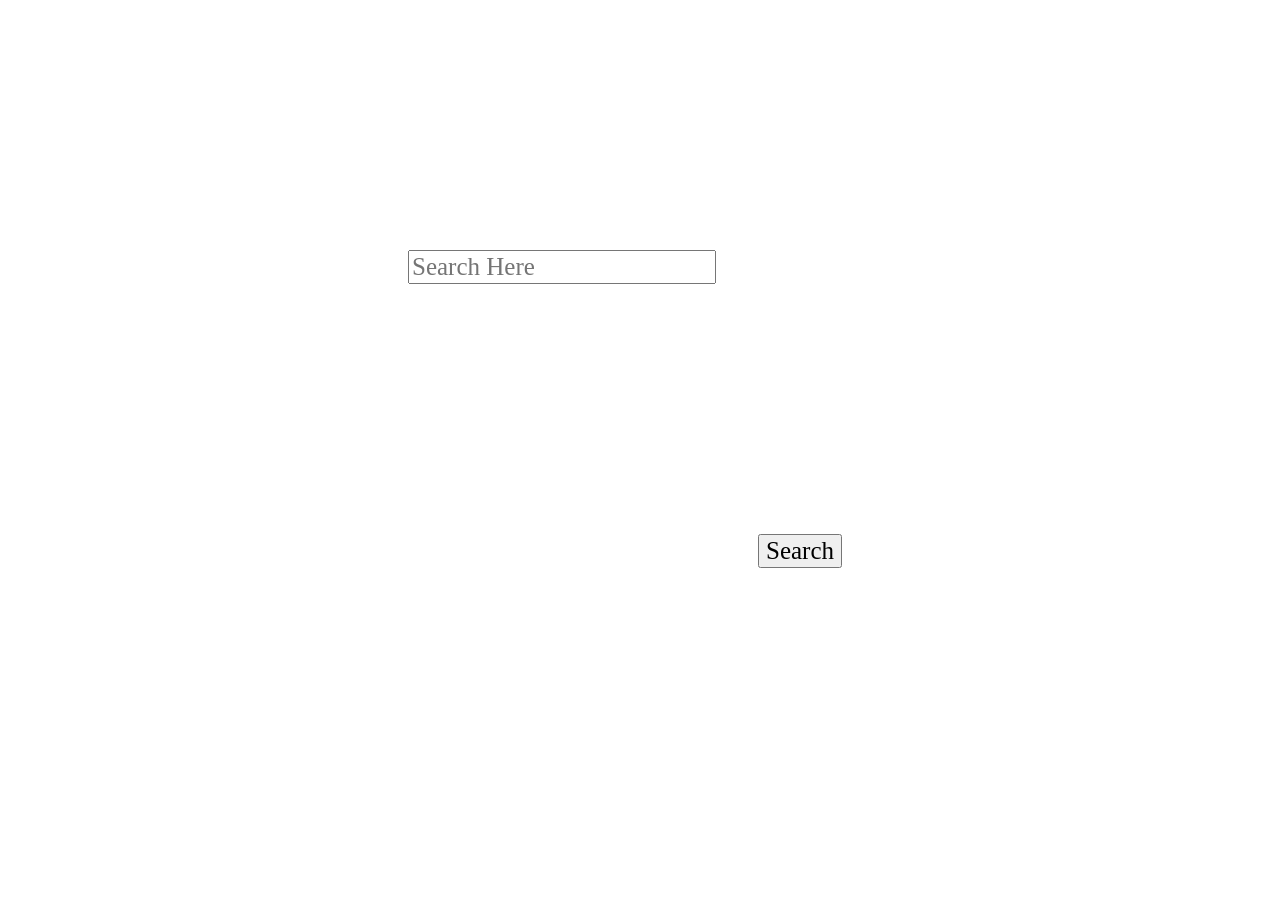
==== main.html @ 87b1178b "Add files via upload" ====
<!DOCTYPE html>
<html>
<head>
	<title>Feature List</title>
	<link rel="stylesheet" type="text/css" href="design.css">
</head>
<body>
	<form action="https://www.google.com/search?q=" method="get" >
        <!-- name must be 'q' because query aprameter in pass q -->
        <input class="txtbx"  type="text" name="q" placeholder="Search Here">
        <button class="btn-submit" type="submit" class="btn-sm btn-primary">Search</button>
    </form> 
</body>
</html>
---- design.css ----
.btn-submit{
    display: flex;
	align-items: center;
	justify-content: center;
    margin-left: 750px;
    margin-top: 250px;
    font-family: 'Trebuchet MS';
    font-size: 25px;

}

.txtbx{
    display: flex;
	align-items: center;
	justify-content: center;
    margin-left: 400px;
    margin-top: 250px;
    font-family: 'Trebuchet MS';
    font-size: 25px;
}
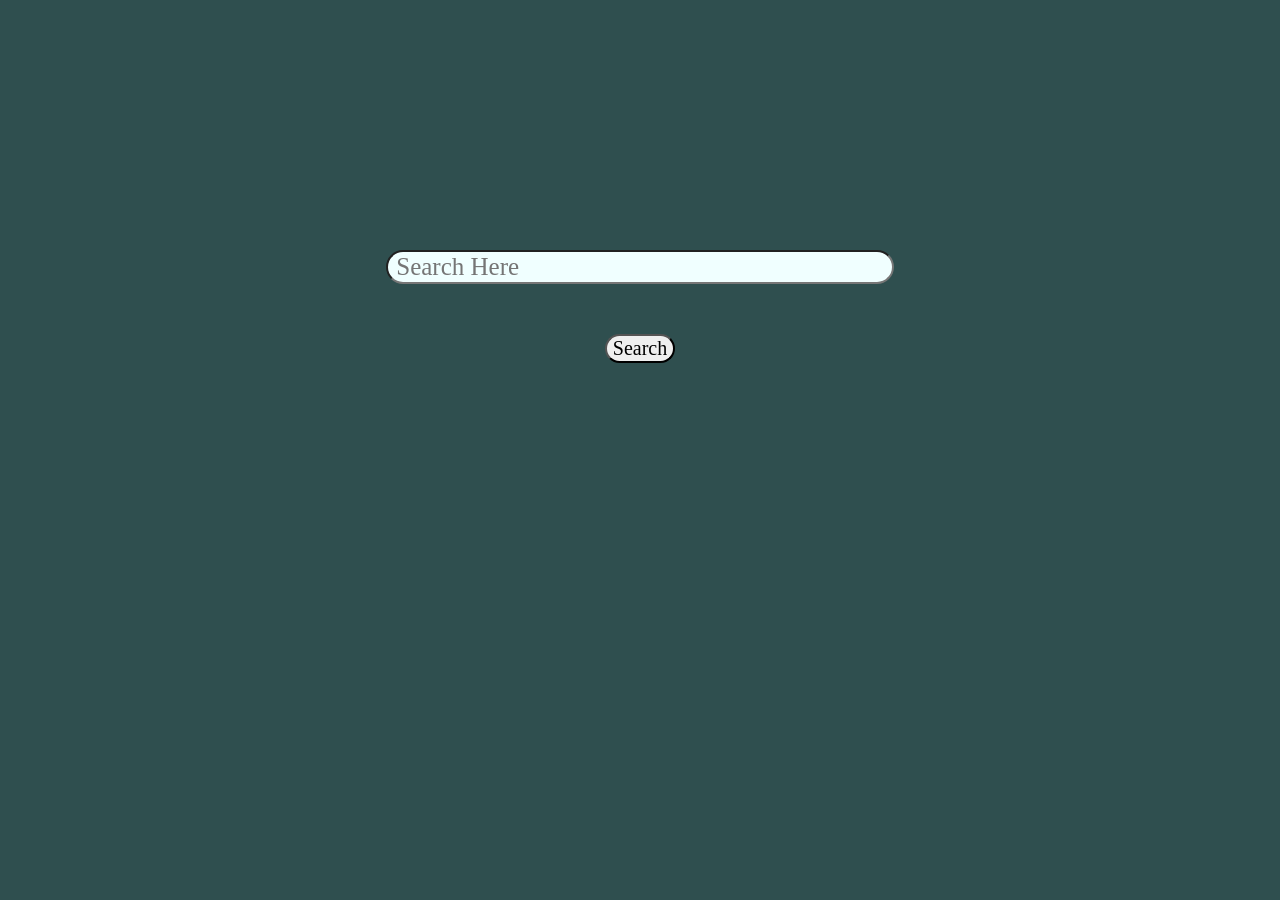
==== commit 32ad3cbb: "Add files via upload" ====
--- a/main.html
+++ b/main.html
@@ -4,11 +4,16 @@
 	<title>Feature List</title>
 	<link rel="stylesheet" type="text/css" href="design.css">
 </head>
-<body>
+<body class="h1">
 	<form action="https://www.google.com/search?q=" method="get" >
         <!-- name must be 'q' because query aprameter in pass q -->
-        <input class="txtbx"  type="text" name="q" placeholder="Search Here">
-        <button class="btn-submit" type="submit" class="btn-sm btn-primary">Search</button>
+        <div class="txtbx">
+            <input class="txtbx-1"  type="text" name="q" placeholder=" Search Here">
+        </div>
+        <div class="btn-submit" >
+            <button class="btn-submit-1" type="submit" class="btn-sm btn-primary">Search</button>
+        </div>
+        
     </form> 
 </body>
 </html>
--- a/design.css
+++ b/design.css
@@ -1,20 +1,32 @@
+body{
+    background-color: darkslategrey;
+}
+
+.btn-submit-1{
+    font-family: 'Trebuchet MS';
+    font-size: 20px;
+    border-radius: 20px;
+}
+
 .btn-submit{
     display: flex;
 	align-items: center;
 	justify-content: center;
-    margin-left: 750px;
-    margin-top: 250px;
+    margin-top: 50px;
+}
+
+.txtbx-1{
     font-family: 'Trebuchet MS';
     font-size: 25px;
-
+    border-radius: 20px;
+    width: 500px;
+    background-color: azure;
+    
 }
 
 .txtbx{
     display: flex;
 	align-items: center;
 	justify-content: center;
-    margin-left: 400px;
     margin-top: 250px;
-    font-family: 'Trebuchet MS';
-    font-size: 25px;
 }
